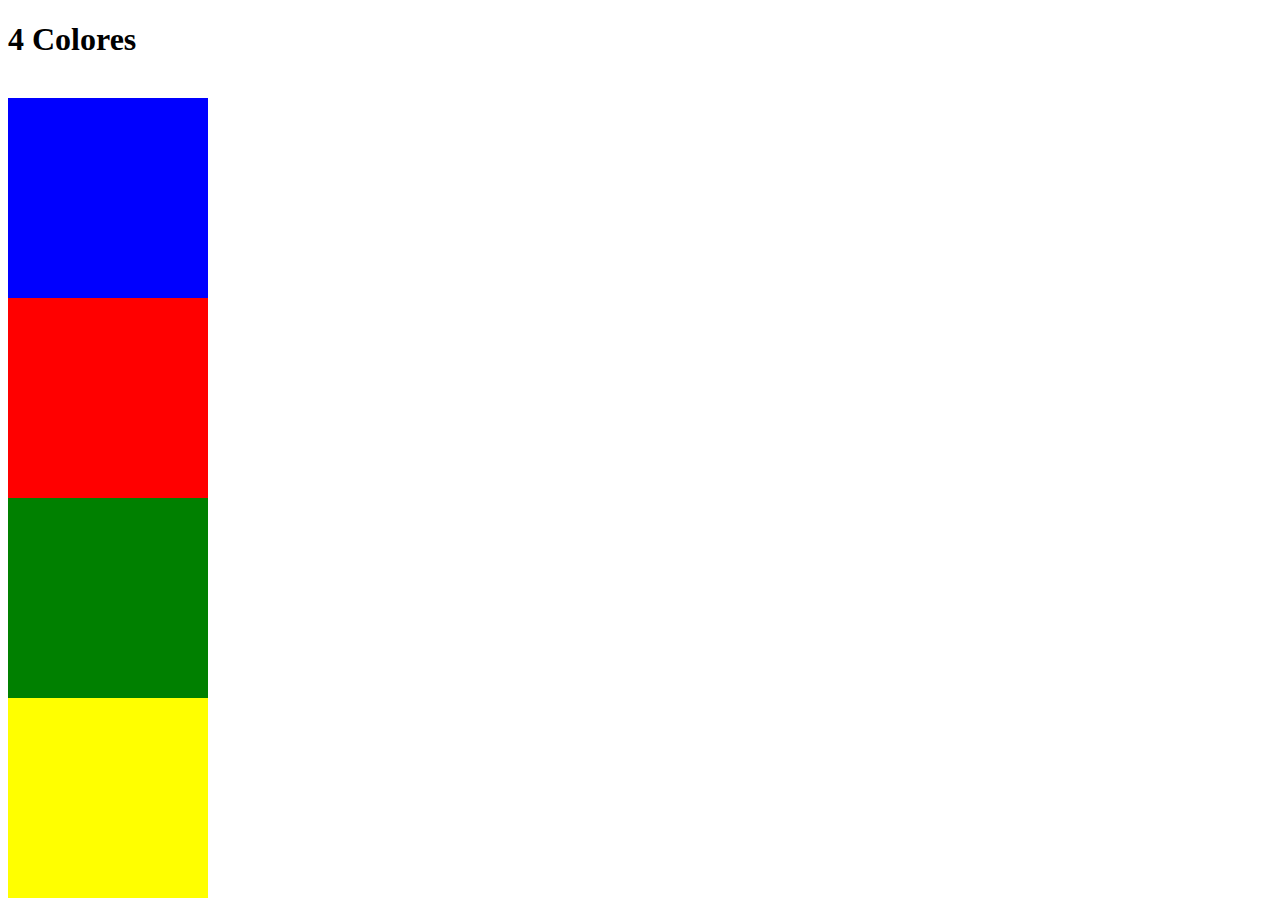
==== 4_colores.html @ bb8f513a "subiendo repo" ====
<!DOCTYPE html>
<html lang="en">
<head>
    <meta charset="UTF-8">
    <meta name="viewport" content="width=device-width, initial-scale=1.0">
    <link rel="stylesheet" href="assets/css/style.css">
    <title>4 <Cap></Cap>olores</title>
</head>
<body>
    <H1>4 Colores</H1>
    <br>
    <div id="div1" style="height: 200px; width: 200px; background-color: blue;">
    

    </div>
    <div id="div2">
    

    </div>
    <div id="div3">
    

    </div>
    <div id="div4">
    

    </div>

    <script src="assets/js/4_colores.js"></script>
    
</body>
</html>
---- assets/css/style.css ----
#div2{ 
    height: 200px;
    width: 200px;
    background-color: red;
}
#div3{ 
    height: 200px;
    width: 200px;
    background-color: green;
}
#div4{ 
    height: 200px;
    width: 200px;
    background-color: yellow;
}
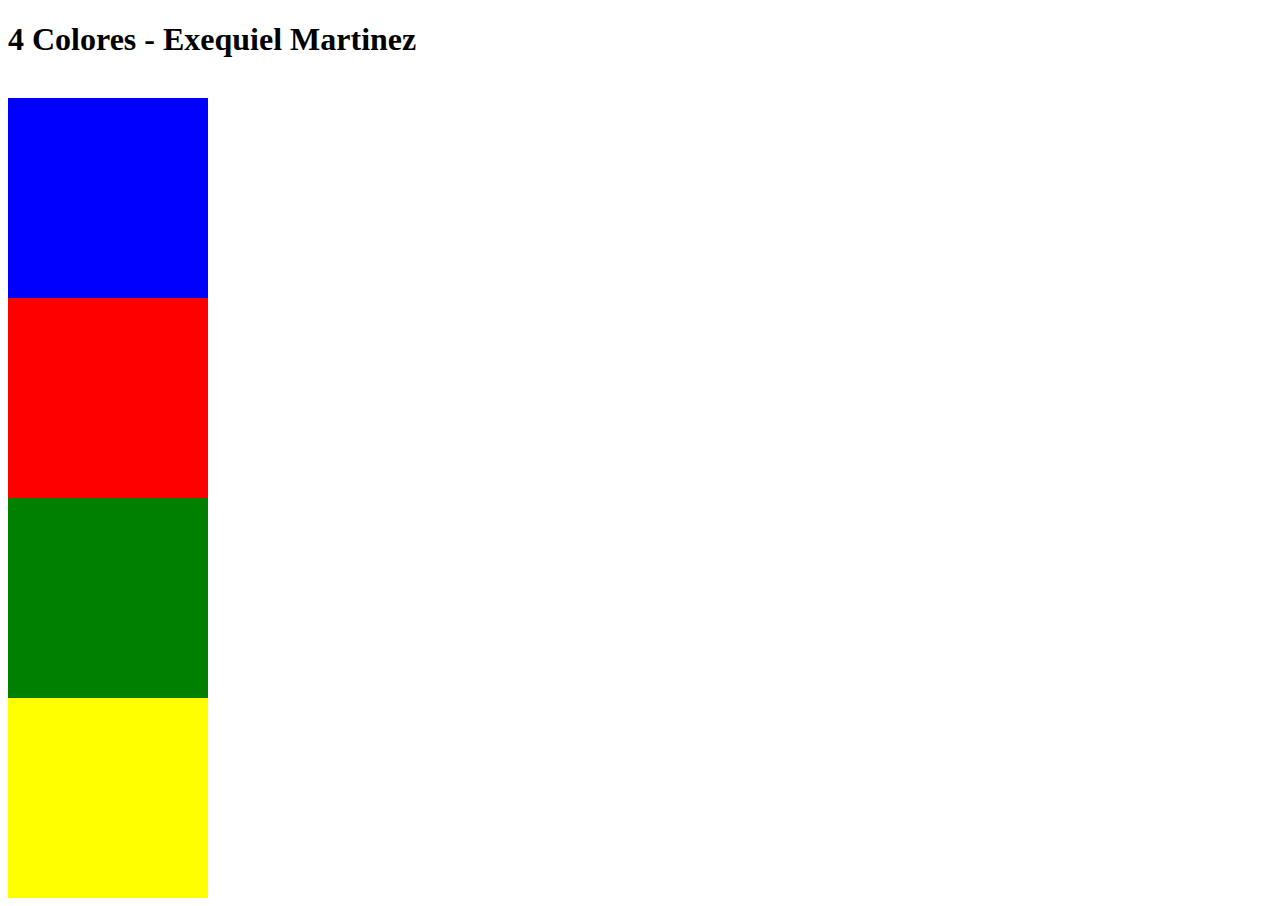
==== commit 7a806355: "cambios h1" ====
--- a/4_colores.html
+++ b/4_colores.html
@@ -7,7 +7,7 @@
     <title>4 <Cap></Cap>olores</title>
 </head>
 <body>
-    <H1>4 Colores</H1>
+    <H1>4 Colores - Exequiel Martinez</H1>
     <br>
     <div id="div1" style="height: 200px; width: 200px; background-color: blue;">
     
